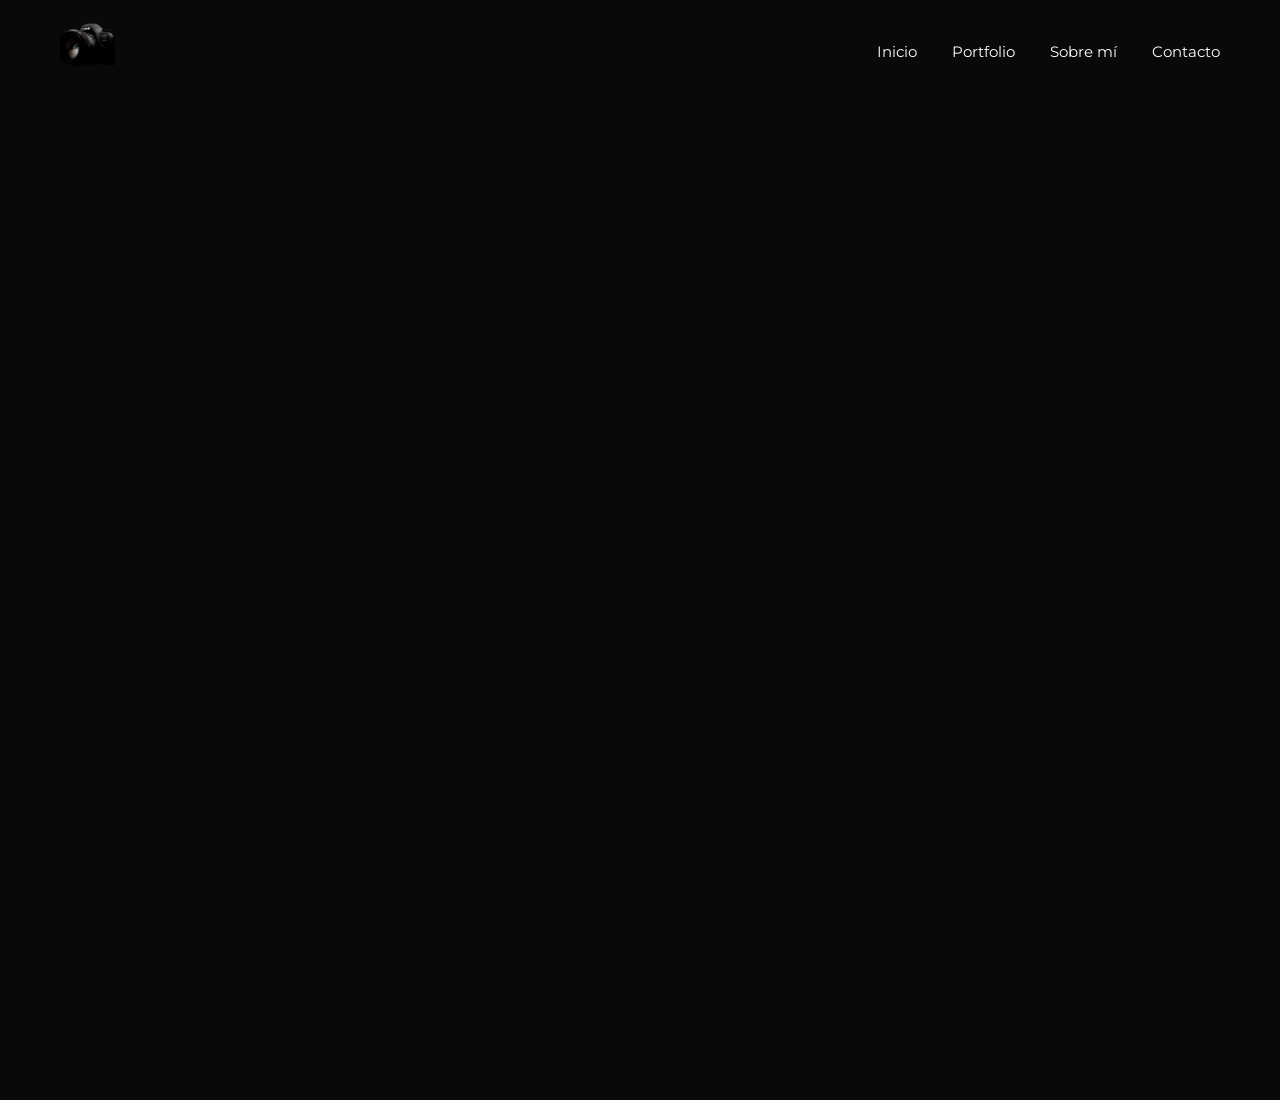
==== evento.html @ f8871320 "fvdfv" ====
<!DOCTYPE html>
<html lang="es">

<head>

<meta charset="UTF-8">
<meta name="viewport" content="width=device-width, initial-scale=1">

<title>Chars Volta</title>

<link rel="stylesheet" href="css/style.css">
<link rel="stylesheet" href="css/responsive.css">

<link rel="icon" type="image/png" href="imagenes/logo2.png">

<link rel="preconnect" href="https://fonts.googleapis.com">

<link rel="preconnect" href="https://fonts.gstatic.com" crossorigin>

<link href="https://fonts.googleapis.com/css2?family=Montserrat:wght@300;500;700&family=Poppins:wght@300;400;500&display=swap" rel="stylesheet">
</head>

<body>
<header>

<div class="logo">

<a href="index.html">
<img src="imagenes/logo2.png">
</a>

</div>

<nav>

<a href="index.html">Inicio</a>

<a href="portfolio.html">Portfolio</a>

<a href="sobre-mi.html">Sobre mí</a>

<a href="contacto.html">Contacto</a>

</nav>

</header>


<section id="heroEvento">

</section>


<section class="galeria">

<div id="contenedorFotos">

</div>

</section>

<script src="js/main.js"></script>

<script src="js/evento.js"></script>

</body>

</html>
---- css/style.css ----
*{
margin:0;
padding:0;
box-sizing:border-box;
}

:root{
--bg:#090909;
--bg2:#121212;

--text:#f5f5f5;
--gray:#9a9a9a;

--border:#232323;

--transition:.35s;

--max:1300px;
}

html{
scroll-behavior:smooth;
}

body{
background:var(--bg);
font-family:Poppins,sans-serif;
color:var(--text);
}

.container{
width:90%;
max-width:var(--max);
margin:auto;
}

header{
position:fixed;
top:0;
left:0;
width:100%;
display:flex;
justify-content:space-between;
align-items:center;
padding:20px 60px;
z-index:1000;
transition:.4s;
margin-top: 0px;
}

header.scrolled{
background:rgba(0,0,0,.85);
backdrop-filter:blur(12px);
}

.logo img{
height:55px;
}

nav{
display:flex;
gap:35px;
}

nav a{
color:white;
text-decoration:none;
font-size:15px;
transition:.3s;
font-family:Montserrat;
}

nav a:hover{
opacity:.6;
}

.hero{
    position: relative;
    width: 100%;
    height: 100vh;
    background-image: url("../imagenes/hero.png");
    background-size: cover;
    background-position: center center;
    background-repeat: no-repeat;
    display:flex;
    justify-content:center;
    align-items:center;
    overflow:hidden;
}

.overlay{
    position:absolute;
    inset:0;
    background:linear-gradient(
        rgba(0,0,0,.35),
        rgba(0,0,0,.55)
    );
}

.hero-content{
    position:relative;
    z-index:2;
    text-align:center;
    animation:fade 1.3s;
}

.hero-logo{
width:100%;
margin-bottom:30px;
}

.hero h1{
font-family:Montserrat;
font-size:65px;
letter-spacing:8px;
}

.hero h2{
margin-top:10px;
font-weight:300;
font-size:28px;
color:#bbb;
}

.hero p{
margin-top:35px;
line-height:35px;
font-size:20px;
color:#cfcfcf;
}

.scroll-indicator{
display:inline-flex;
justify-content:center;
align-items:center;
margin-top:70px;
text-decoration:none;
}

.scroll-indicator span{
width:22px;
height:22px;
border-bottom:2px solid white;
border-right:2px solid white;
transform:rotate(45deg);
animation:arrow 1.8s infinite;
display:block;
}

.btn{
display:inline-block;
margin-top:0px;
padding:18px 45px;
border:1px solid white;
color:white;
text-decoration:none;
transition:.4s;
margin-left: 200px;
}

.btn:hover{
background:white;
color:black;
}

.intro{
padding:140px 0;
text-align:center;
background:#101010;
}

.intro h2{
font-size:42px;
font-family:Montserrat;
margin-bottom:30px;
}

.intro p{
color:#b8b8b8;
font-size:20px;
max-width:700px;
margin:auto;
line-height:35px;
}

footer{
padding:40px;
text-align:center;
border-top:1px solid #222;
color:#777;
}

/*
@keyframes arrow{
0%{
opacity:0;
transform:translateY(0) rotate(45deg);
}
50%{
opacity:1;
}
100%{
opacity:0;
transform:translateY(18px) rotate(45deg);
}
*/

@keyframes fade{

from{
opacity:0;
transform:translateY(50px);
}

to{
opacity:1;
transform:none;
}

}





/*--------------------------*/
/* PAGE TITLE */
/*--------------------------*/

.page-title{
padding-top:170px;
padding-bottom:80px;
text-align:center;
}

.page-title h1{
font-size:55px;
font-family:Montserrat;
letter-spacing:4px;
margin-bottom:20px;
}

.page-title p{
color:#999;
font-size:20px;
}


/*--------------------------*/
/* GRID */
/*--------------------------*/

.portfolio{
width:92%;
max-width:1500px;
margin:auto;
padding-bottom:120px;
}

#portfolio-grid{
display:grid;
grid-template-columns:repeat(auto-fit,minmax(360px,1fr));
gap:35px;
}

.evento{
text-decoration:none;
color:white;
background:#111;
border-radius:16px;
overflow:hidden;
transition:.4s;
border:1px solid #1d1d1d;
}

.evento:hover{
transform:translateY(-8px);
}

.imagen{
overflow:hidden;
height:300px;
}

.imagen img{
width:100%;
height:100%;
object-fit:cover;
transition:.6s;
}

.evento:hover img{
transform:scale(1.08);
}

.info{
padding:28px;
}

.info h2{
font-family:Montserrat;
margin-bottom:15px;
font-size:28px;
}

.info p{
color:#b5b5b5;
margin-bottom:8px;
}

.info span{
display:inline-block;
margin-top:20px;
font-size:14px;
letter-spacing:2px;
color:white;
border:1px solid #444;
padding:8px 18px;
border-radius:50px;
}


#heroEvento{
height:100vh;
display:flex;
align-items:center;
justify-content:center;
background-size:cover;
background-position:center;
text-align:center;
}

.heroEventoContenido h1{
font-size:70px;
font-family:Montserrat;
letter-spacing:6px;
}

.heroEventoContenido p{
margin-top:15px;
font-size:22px;
color:#d0d0d0;
}

.galeria{
width:95%;
max-width:1700px;
margin:100px auto;
}

#contenedorFotos{
columns:4 300px;
column-gap:18px;
}

.foto{
margin-bottom:18px;
break-inside:avoid;
overflow:hidden;
border-radius:12px;
}

.foto img{
width:100%;
display:block;
transition:.45s;
cursor:pointer;
}

.foto img:hover{
transform:scale(1.03);
}
---- css/responsive.css ----
@media(max-width:900px){

header{
padding:20px;
flex-direction:column;
gap:20px;
}

.hero{
    background-image:url("../imagenes/hero2.png");
    background-position:center top;
}

.hero h1{
    font-size:42px;
}

.hero h2{
    font-size:20px;
}

.hero p{
    font-size:16px;
    line-height:30px;
    padding:0 25px;
}

.hero-logo{
width:100%;
}

.btn{
    margin-left: 120px;
}

nav{
gap:18px;
flex-wrap:wrap;
justify-content:center;
}

.intro{
padding:90px 20px;
}

.intro h2{
font-size:30px;
}

.intro p{
font-size:17px;
}

}
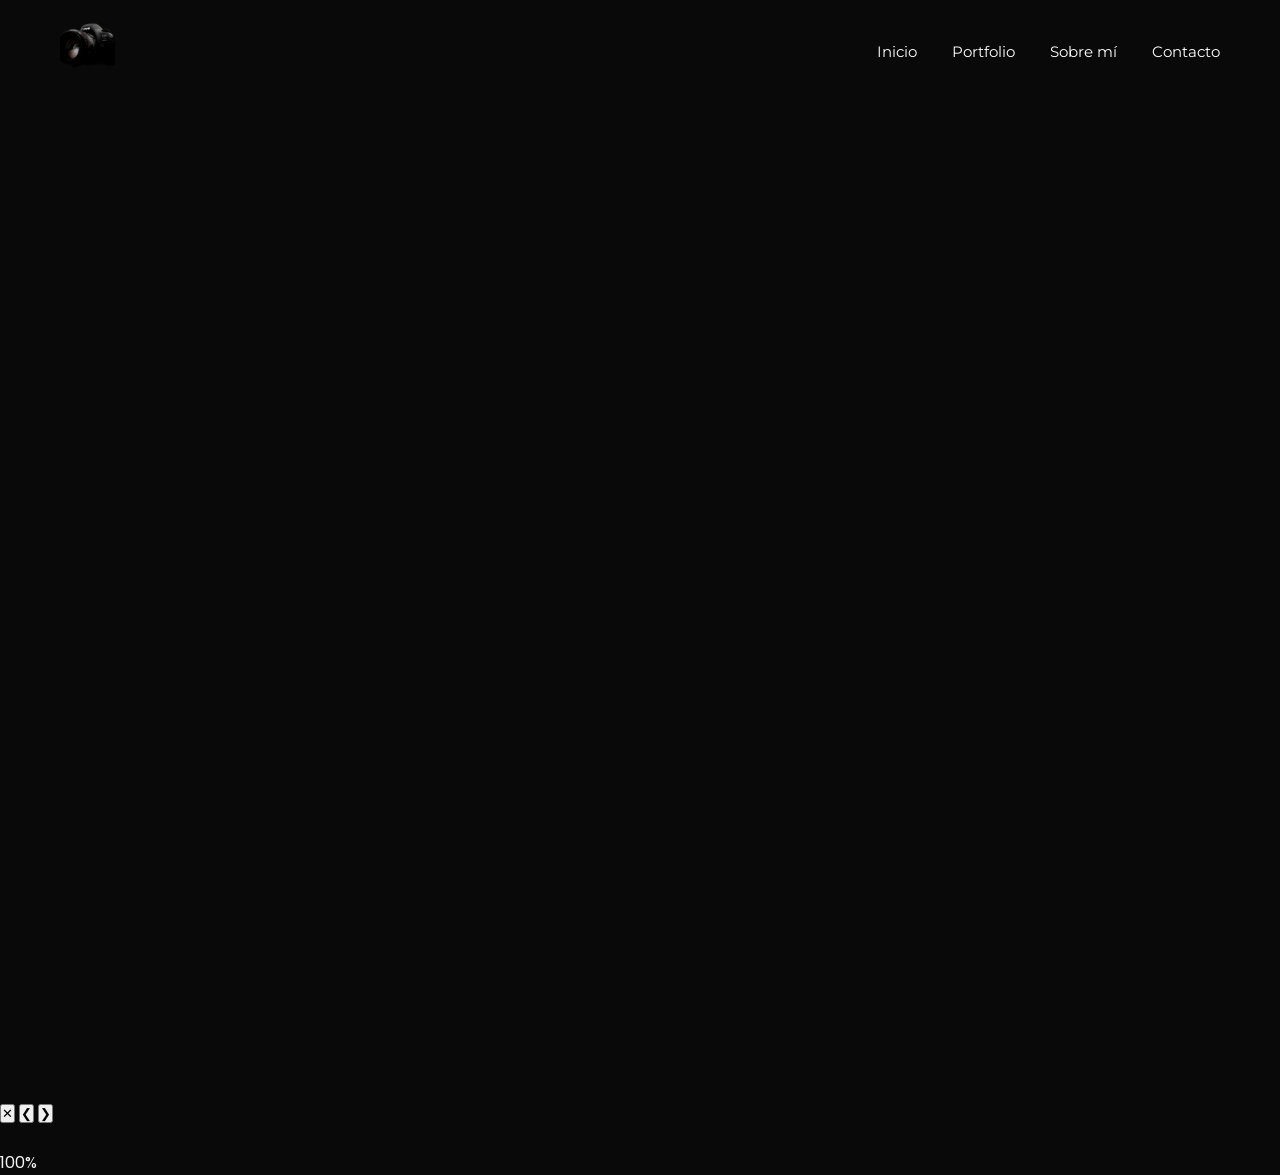
==== commit 3efa7e4e: "cedc" ====
--- a/evento.html
+++ b/evento.html
@@ -23,46 +23,45 @@
 <body>
 <header>
 
-<div class="logo">
-
+    <div class="logo">
 <a href="index.html">
 <img src="imagenes/logo2.png">
 </a>
-
 </div>
 
 <nav>
-
 <a href="index.html">Inicio</a>
-
 <a href="portfolio.html">Portfolio</a>
-
 <a href="sobre-mi.html">Sobre mí</a>
-
 <a href="contacto.html">Contacto</a>
-
 </nav>
 
 </header>
 
-
 <section id="heroEvento">
-
 </section>
 
 
 <section class="galeria">
+<div id="contenedorFotos">
+</div>
+</section>
 
-<div id="contenedorFotos">
+<div id="lightbox" class="lightbox oculto">
+    <button id="cerrar">✕</button>
+    <button id="anterior">❮</button>
+    <button id="siguiente">❯</button>
+    <div class="lightbox-contenedor">
+        <img id="imagenLightbox">
+    </div>
 
+    <div class="lightbox-info">
+        <span id="contador"></span>
+        <span id="zoom">100%</span>
+    </div>
 </div>
 
-</section>
-
 <script src="js/main.js"></script>
-
 <script src="js/evento.js"></script>
-
 </body>
-
-</html>
+</html>
--- a/css/style.css
+++ b/css/style.css
@@ -148,19 +148,32 @@
 }
 
 .btn{
-display:inline-block;
-margin-top:0px;
-padding:18px 45px;
-border:1px solid white;
-color:white;
-text-decoration:none;
-transition:.4s;
-margin-left: 200px;
+    display:inline-flex;
+    justify-content:center;
+    align-items:center;
+    padding:18px 55px;
+    color:white;
+    text-decoration:none;
+    border:1px solid rgba(255,255,255,.35);
+    border-radius:50px;
+    font-family:Montserrat;
+    letter-spacing:2px;
+    text-transform:uppercase;
+    transition:.35s;
+    background:transparent;
 }
 
 .btn:hover{
 background:white;
 color:black;
+}
+
+.hero-action{
+    display:flex;
+    justify-content:center;
+    align-items:center;
+    background:#090909;
+    padding:70px 0;
 }
 
 .intro{
@@ -370,3 +383,82 @@
 .foto img:hover{
 transform:scale(1.03);
 }
+
+.about{
+padding:140px 8%;
+background:#111;
+}
+
+.about-container{
+display:grid;
+grid-template-columns:420px 1fr;
+gap:80px;
+align-items:center;
+max-width:1400px;
+margin:auto;
+}
+
+.about-photo img{
+width:100%;
+border-radius:18px;
+}
+
+.about-info h2{
+font-size:48px;
+font-family:Montserrat;
+margin-bottom:35px;
+}
+
+.about-info p{
+font-size:18px;
+line-height:34px;
+color:#bdbdbd;
+margin-bottom:20px;
+}
+
+.contacto{
+    padding:140px 20px;
+    text-align:center;
+    background:#090909;
+}
+
+.contacto h2{
+    font-size:48px;
+    font-family:Montserrat;
+    margin-bottom:20px;
+}
+
+.contacto p{
+    color:#a8a8a8;
+    max-width:650px;
+    margin:0 auto 60px;
+    line-height:32px;
+}
+
+.social-links{
+    display:flex;
+    justify-content:center;
+    align-items:center;
+    gap:40px;
+}
+
+.social-links a{
+    width:70px;
+    height:70px;
+    border-radius:50%;
+    border:1px solid #2d2d2d;
+    display:flex;
+    justify-content:center;
+    align-items:center;
+    text-decoration:none;
+    color:#74ACDF;
+    font-size:30px;
+    transition:.35s;
+}
+
+.social-links a:hover{
+    transform:translateY(-8px);
+    border-color:white;
+    box-shadow:0 0 30px rgba(255,255,255,.12);
+     color:white;
+}
--- a/css/responsive.css
+++ b/css/responsive.css
@@ -29,9 +29,6 @@
 width:100%;
 }
 
-.btn{
-    margin-left: 120px;
-}
 
 nav{
 gap:18px;
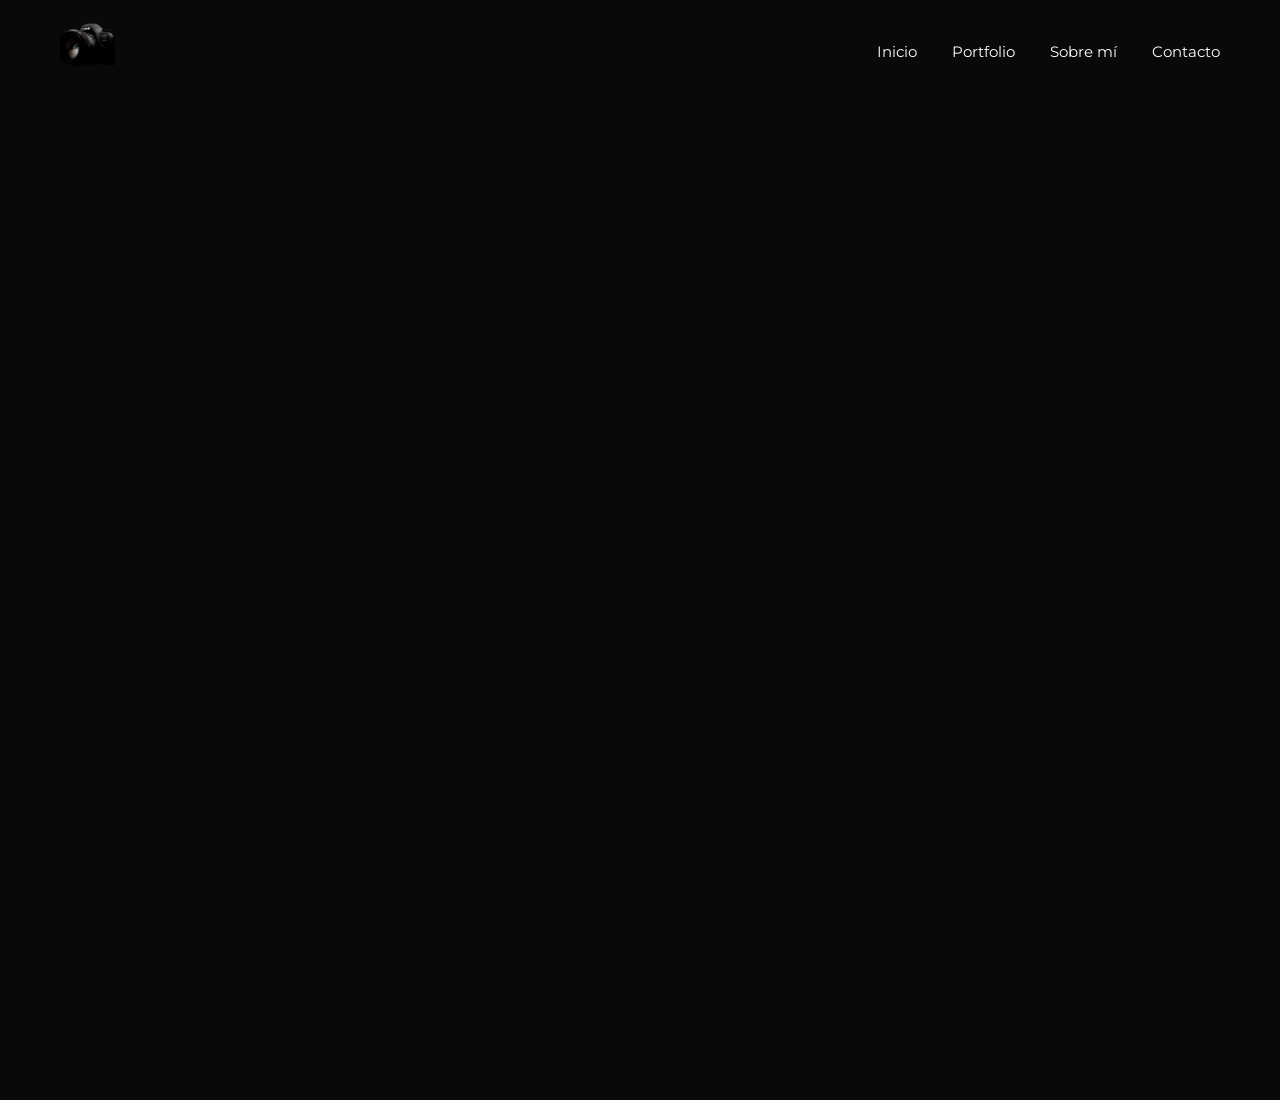
==== commit c75a70e5: "BFDV" ====
--- a/evento.html
+++ b/evento.html
@@ -10,11 +10,11 @@
 
 <link rel="stylesheet" href="css/style.css">
 <link rel="stylesheet" href="css/responsive.css">
+<link rel="stylesheet" href="css/lightbox.css">
 
 <link rel="icon" type="image/png" href="imagenes/logo2.png">
 
 <link rel="preconnect" href="https://fonts.googleapis.com">
-
 <link rel="preconnect" href="https://fonts.gstatic.com" crossorigin>
 
 <link href="https://fonts.googleapis.com/css2?family=Montserrat:wght@300;500;700&family=Poppins:wght@300;400;500&display=swap" rel="stylesheet">
@@ -61,6 +61,23 @@
     </div>
 </div>
 
+<div id="lightbox" class="lightbox">
+    <div id="overlay"></div>
+    <button id="cerrar" class="lb-btn cerrar">&times;</button>
+    <button id="anterior" class="lb-btn anterior">&#10094;</button>
+    <button id="siguiente" class="lb-btn siguiente">&#10095;</button>
+    <div class="lightbox-contenedor">
+        <img id="imagenLightbox">
+    </div>
+
+    <div class="lightbox-footer">
+        <span id="contador"></span>
+        <span id="zoomTexto">100%</span>
+    </div>
+</div>
+
+<script src="js/lightbox.js"></script>
+
 <script src="js/main.js"></script>
 <script src="js/evento.js"></script>
 </body>
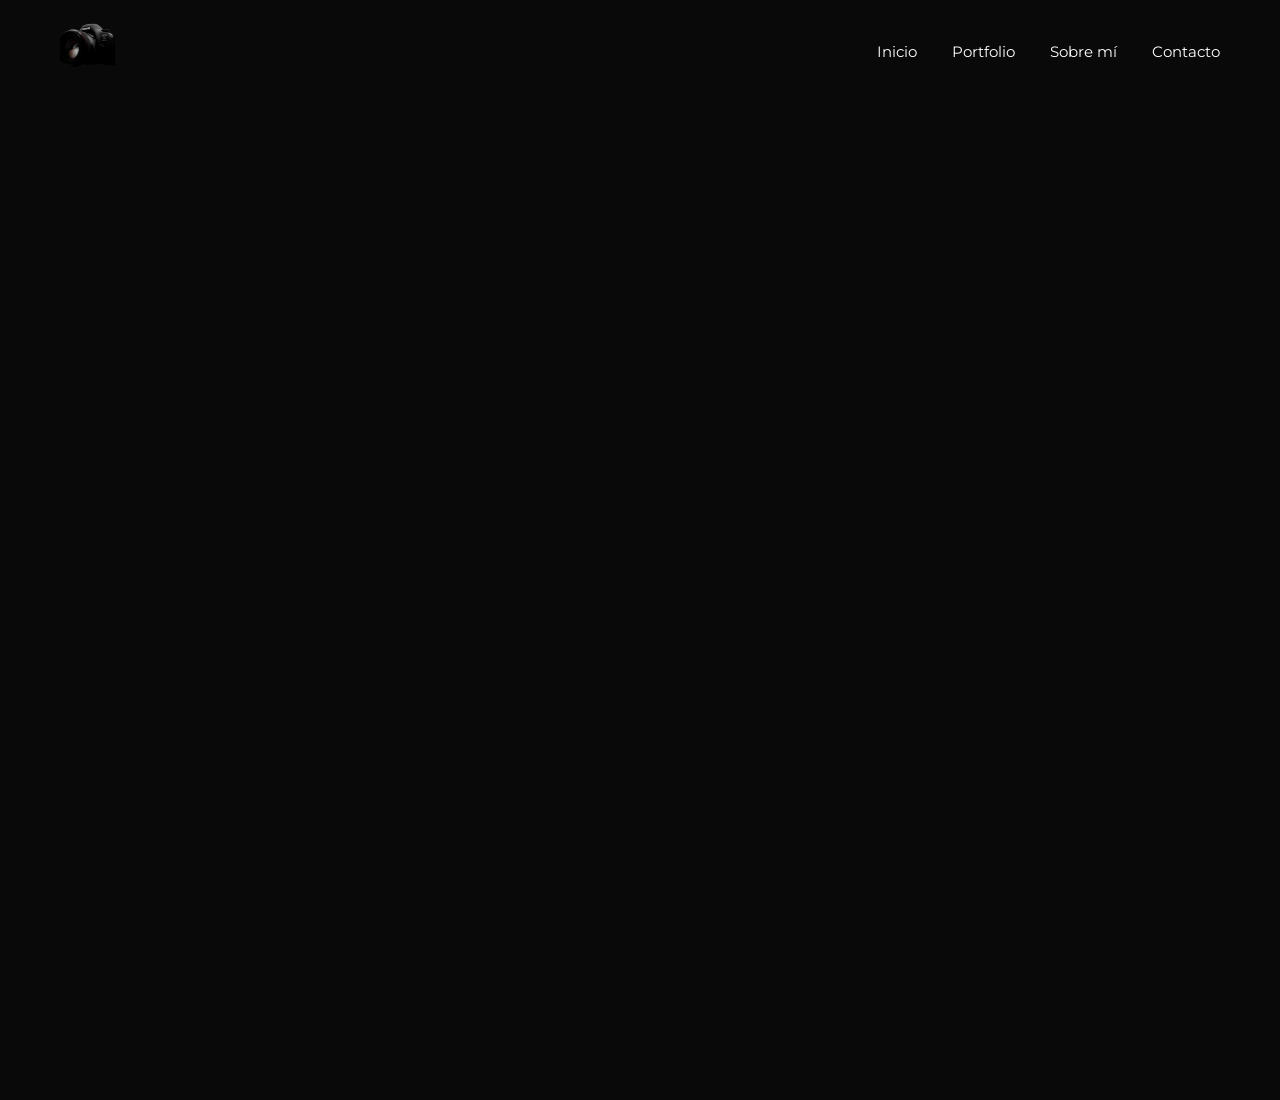
==== commit 9ca6ca7b: "Enhance evento.html with meta tags for SEO Added Open Graph and Twitter meta tags for event coverage" ====
--- a/evento.html
+++ b/evento.html
@@ -6,7 +6,19 @@
 <meta charset="UTF-8">
 <meta name="viewport" content="width=device-width, initial-scale=1">
 
-<title>Chars Volta</title>
+<title>Cobertura de evento | Chars Volta</title>
+<meta name="description" content="Galería fotográfica de cobertura de evento por Chars Volta.">
+
+<!-- Open Graph (fallback estático - ver nota sobre contenido dinámico) -->
+<meta property="og:type" content="website">
+<meta property="og:title" content="Cobertura de evento | Chars Volta">
+<meta property="og:description" content="Galería fotográfica de cobertura de evento por Chars Volta.">
+<meta property="og:image" content="https://charsvolta87.github.io/charsvolta/imagenes/hero.jpg">
+<meta property="og:locale" content="es_AR">
+
+<meta name="twitter:card" content="summary_large_image">
+<meta name="twitter:title" content="Cobertura de evento | Chars Volta">
+<meta name="twitter:image" content="https://charsvolta87.github.io/charsvolta/imagenes/hero.jpg">
 
 <link rel="stylesheet" href="css/style.css">
 <link rel="stylesheet" href="css/responsive.css">
@@ -32,8 +44,8 @@
 <nav>
 <a href="index.html">Inicio</a>
 <a href="portfolio.html">Portfolio</a>
-<a href="sobre-mi.html">Sobre mí</a>
-<a href="contacto.html">Contacto</a>
+<a href="index.html#sobre-mi">Sobre mí</a>
+<a href="index.html#contacto">Contacto</a>
 </nav>
 
 </header>
@@ -46,20 +58,6 @@
 <div id="contenedorFotos">
 </div>
 </section>
-
-<div id="lightbox" class="lightbox oculto">
-    <button id="cerrar">✕</button>
-    <button id="anterior">❮</button>
-    <button id="siguiente">❯</button>
-    <div class="lightbox-contenedor">
-        <img id="imagenLightbox">
-    </div>
-
-    <div class="lightbox-info">
-        <span id="contador"></span>
-        <span id="zoom">100%</span>
-    </div>
-</div>
 
 <div id="lightbox" class="lightbox">
     <div id="overlay"></div>
@@ -81,4 +79,4 @@
 <script src="js/main.js"></script>
 <script src="js/evento.js"></script>
 </body>
-</html>+</html>
--- a/css/style.css
+++ b/css/style.css
@@ -78,7 +78,7 @@
     position: relative;
     width: 100%;
     height: 100vh;
-    background-image: url("../imagenes/hero.png");
+    background-image: url("../imagenes/hero.jpg");
     background-size: cover;
     background-position: center center;
     background-repeat: no-repeat;
--- a/css/responsive.css
+++ b/css/responsive.css
@@ -7,7 +7,7 @@
 }
 
 .hero{
-    background-image:url("../imagenes/hero2.png");
+    background-image:url("../imagenes/hero2.jpg");
     background-position:center top;
 }
 
@@ -49,3 +49,72 @@
 }
 
 }
+
+/*=========================
+  SOBRE MI
+=========================*/
+
+.about{
+    padding:90px 25px;
+}
+
+.about-container{
+    grid-template-columns:1fr;
+    gap:40px;
+    text-align:center;
+}
+
+.about-photo{
+    display:flex;
+    justify-content:center;
+}
+
+.about-photo img{
+    width:240px;
+    height:240px;
+    object-fit:cover;
+    border-radius:50%;
+    border:4px solid rgba(116,172,223,.25);
+    box-shadow:0 15px 40px rgba(0,0,0,.35);
+}
+
+.about-info h2{
+    font-size:34px;
+    margin-bottom:25px;
+}
+
+.about-info p{
+    font-size:17px;
+    line-height:30px;
+    color:#c7c7c7;
+    text-align:left;
+}
+
+/*=========================
+  CONTACTO
+=========================*/
+
+.contacto{
+    padding:90px 25px;
+}
+
+.contacto h2{
+    font-size:34px;
+}
+
+.contacto p{
+    font-size:17px;
+    line-height:30px;
+    margin-bottom:40px;
+}
+
+.social-links{
+    gap:20px;
+    flex-wrap:wrap;
+}
+
+.social-links a{
+    width:58px;
+    height:58px;
+    font-size:24px;
+}
